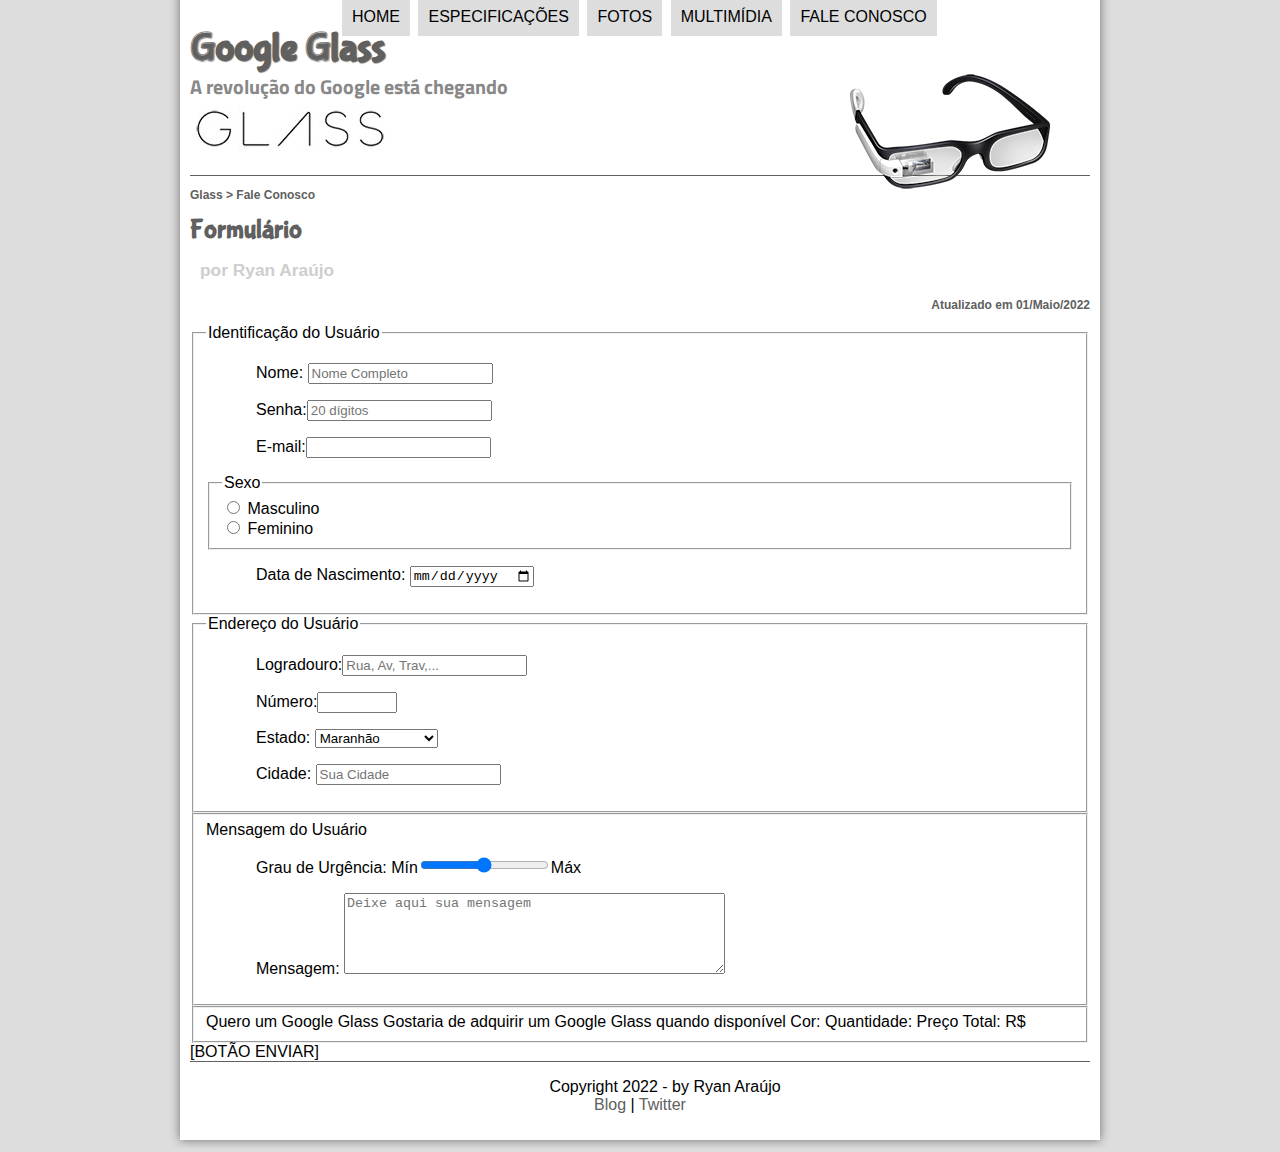
==== fale-conosco.html @ 40e0efa8 "Add files via upload" ====
<!DOCTYPE html>
<html lang="pt-br">

<head>
 <title>Tudo sobre Google Glass</title>

<link rel="stylesheet"  href="css/estilo.css"/>

</head>
<script src="javascript/funcoes.js"></script>

<body>
    <div id="interface"> 

<header id="cabecalho">
<hgroup>
<h1>Google Glass</h1>
<h2>A revolução do Google está chegando</h2>
</hgroup>

<img id="icone" src="imagens/glass-oculos-preto-peq.png"/>

<nav id="menu">
   <h1>Menu Principal</h1>
  <ul>
  <li onmouseover="mudaFoto('imagens/home.png')" onmouseout="mudaFoto('imagens/contato.png')"><a href="index.html"> Home</a></li>
  <li onmouseover="mudaFoto('imagens/especificacoes.png')" onmouseout="mudaFoto('imagens/contato.png')"><a href="specs.html">Especificações</a></li>
  <li onmouseover="mudaFoto('imagens/fotos.png')" onmouseout="mudaFoto('imagens/contato.png')" ><a href="fotos.html">Fotos</a></li>
  <li onmouseover="mudaFoto('imagens/multimidia.png')" onmouseout="mudaFoto('imagens/contato.png')"><a href="multimidia.html">Multimídia</a></li>
  <li onmouseover="mudaFoto('imagens/contato.png')" onmouseout="mudaFoto('imagens/contato.png')"><a href="fale-conosco.html">Fale conosco</a></li>
</ul>
</nav>
</header>

<section id="corpo-full">
    <article id="noticia-principal">
        <header id="cabecalho-artigo">
    <hgroup>
    <h3>Glass > Fale Conosco</h3>
    <h1>Formulário</h1>
    <h2>por Ryan Araújo</h2>
    <h3 class="direita">Atualizado em 01/Maio/2022</h3>
    </hgroup>
    </header>

<form method="post" id="fContato" action="mailto: ryan.bak20@gmail.com">
    <fieldset id="usuario">
       <legend> Identificação do Usuário</legend>
   <p><label for="cNome">Nome:</label> <input type="text" name="tNome" id="cNome" size="20" maxlength="30" placeholder="Nome Completo"/></p>
   <p><label for="cSenha">Senha:</label><input type="password" name="tSenha" id="cSenha" size="20" maxlength="20" placeholder="20 dígitos"/></p>
   <p><label for="cMail"> E-mail:</label><input type="email" name="tMail" id="cMail" size="20" maxlength="40"/></p>
    <fieldset id="sexo"><legend>Sexo</legend>
        <input type="radio" name="tSexo" id="cMasc"/> <label for="cMasc">Masculino</label><br/>
        <input type="radio" name="tSexo" id="cFem"/> <label for="cFem">Feminino</label>
    </fieldset>
    <P>Data de Nascimento: <input type="date" name="tNasc" id="cNasc"/></P>
</fieldset>

<fieldset id="endereco">
    
    <legend> Endereço do Usuário</legend>
    <p><label for="cRua">Logradouro:</label><input type="text" name="tRua" id="cRua" size="20" maxlength="80" placeholder="Rua, Av, Trav,..."/></p> 
    <p><label for="cNum">Número:</label><input type="number" name="tNum" id="cNum" min="0" max="99999"/></p>
    <p><label for="cEst"> Estado:</label> 
    <select name="tEst" id="cEst">
        <optgroup label="Região Nordeste"><option value="MA">Maranhão</option>        
        <option value="PI">Piauí</option>
        </optgroup>
        <optgroup label="Região Sudeste"><option value="RJ">Rio de Janeiro</option>
        <option value="SP">São Paulo</option>
        </optgroup>
        
    </select></p>
    <p><label for="cCid">Cidade:</label>
     <input type="text" name="tCid" id="cCid" maxlength="40" size="20" placeholder="Sua Cidade" list="cidade"/></p>
     <datalist id="cidade">
        <option value="São Luís"></option>
        <option value="Pedreiras"></option>
        <option value="Teresina"></option>
     </datalist>
</fieldset>

<fieldset id="mensagem">
    <legende>Mensagem do Usuário</legende>
    <p><label for="cUrg">Grau de Urgência:</label>
    Mín<input type="range" name="tUrg" id="cUrg" min="0" max="10"/>Máx</p>
    <p><label for="cMsg">Mensagem:</label>
    <textarea name="tMsg" id="cMsg" cols="45" rows="5" placeholder="Deixe aqui sua mensagem"></textarea></p>
</fieldset>

    <fieldset>
        <legende id="pedido">Quero um Google Glass</legende>
    Gostaria de adquirir um Google Glass quando disponível
    Cor:
    Quantidade:
    Preço Total: R$
</fieldset>


[BOTÃO ENVIAR]
</form>

<footer id="rodape">
    <p>Copyright 2022 - by Ryan Araújo<br/>
    <a href="https://heloperdido.blogspot.com/" target="_blank"> Blog </a>| 
    <a href="https://twitter.com/strider_ryan2" target="_blank"> Twitter</a></p>
    </footer>
    
    </div>
    </body>
    </html>
---- css/estilo.css ----
@charset "utf-8";
@import url('https://fonts.googleapis.com/css2?family=Titillium+Web:wght@200&display=swap');

@font-face {
    font-family: 'FonteLogo';
    src: url("../fonts/bubblegum-sans-regular.otf");
}

body{
    font-family: Arial, sans-serif;
    background-color: #ddd;
    color: black;

}

div#interface{
     
    width: 900px;
    background-color: white;
    margin: -20px auto 0px auto;
    box-shadow: 0px 0px 10px rgba(0, 0, 0, .5);
    padding: 10px;
}

p{
     text-align:justify;
     text-indent: 50px;
 }

 a {
     color: #606060;
     text-decoration: none;
}

a:hover {

    text-decoration: underline;
}

 header#cabecalho img#icone {

    position: absolute;
    left: 850px ;
    top: 70px ;

 }

 header#cabecalho {
     border-bottom: 1px #606060 solid;
     height: 150px;
     background: url("../imagens/glass-logo-peq.jpg") no-repeat 0px 80px;
 }

 header#cabecalho h1{

    font-family: 'FonteLogo', sans-serif;
    font-size: 30pt;
    color: #606060;
    text-shadow: 1px 1px 1px rgba(0, 0, 0, .6);
    padding: 0px;
    margin-bottom: 0px;
 }

 header#cabecalho h2{
     
    font-family: 'Titillium Web', sans-serif;
    font-size: 15pt ;
    color: #888;
    padding: 0px;
    margin-top: 0px;

 }

 /* Formatação de imagens com legendas */ 

 figure.foto-legenda {
     position: relative;
     border: 8px solid white;
     box-shadow: 1px 1px 4px black;
 }

 figure.foto-legenda img {
     width: 100%;
     height: 100%;
 }

 figure.foto-legenda figcaption {
     opacity: 0;
     position: absolute;
     top:0px;
     background-color: rgba(0, 0, 0, .4);
     color: white;
     width: 100%;
     height: 100%;
     padding: 10px;
     box-sizing: border-box;
     transition: opacity 1s;
     
 }

 figure.foto-legenda:hover figcaption {
     opacity: 1;
 }
 
 /*Formatação do Menu*/

 

 

 nav#menu {

    display: block;
 }

 nav#menu ul {

   list-style: none;
   text-transform: uppercase;
   position: absolute;
   top: -20px;
   left: 300px;
 }

 nav#menu li{
    
    display: inline-block;
    background-color: #ddd;
    padding: 10px;
    margin: 2px;
    transition: background-color 1s;

 }

 nav#menu li:hover{

    background-color: #606060;
 }

 nav#menu h1 {

    display: none;
 }

nav#menu a{
    
     color: black;
     text-decoration: none;

}

nav#menu a:hover{

    color: white;
    text-decoration: underline;

}

section#corpo {

    display: block;
    width: 500px;
    float: left;
    border-right: 1px solid #606060;
    padding-right: 15px;
}

article#noticia-principal h2 {
    
    font-size: 13pt;
    color: #606060;
    background-color: #ddd;
    padding: 5px 0px 5px 10px;
    margin: 10px 0px 10px 0px;

}

header#cabecalho-artigo h1 {
    font-family: 'FonteLogo', sans-serif;
    font-size: 20pt;
    color: #606060;
    margin-bottom: 0px;
    margin-top: 0px;

}

.direita{
    text-align: right;
}

header#cabecalho-artigo h2 {
    font-size: 13pt;
    color: #cecece;
    background-color: #ffff;
}

header#cabecalho-artigo h3 {

    font-size: 12px;
    color: #606060;
}

 
table#tabelaspec {
      
    border: 1px solid #606060;
    border-spacing: 0px;
    margin-left: auto;
    margin-right: auto;

}

table#tabelaspec td{

    border: 1px solid #606060;
    padding: 10px;
    text-align:center ;
    vertical-align: middle;
}


table#tabelaspec td.ce {

    color: white;
    background-color: #606060;
    vertical-align: top;
    font-weight: bold;


}

table#tabelaspec td.cd{
          
    background-color: #cecece;

}

table#tabelaspec caption{
        
      color:#888 ;
      font-size: 13pt;
      font-weight: bolder;

}

table#tabelaspec caption span {

    display: block;
    float: right;
    color: black;
    font-size: 8pt;
    margin-top: 10px;
}


aside#lateral {
    display: block;
    width: 350px;
    float: right;
    background-color: #dddd;
    padding: 10px;
    margin-top: 10px;
    box-shadow: 2px 2px 2px rgba(0, 0, 0, .5);
}

aside#lateral h1 {

    font-family: 'FonteLogo', sans-serif;
    font-size: 20pt;
    color: #606060;
    margin-top: 0px;


}

aside#lateral h2 {

    background-color: #606060;
    font-size: 13pt;
    color: #ffff;
    padding: 5px;

    
}

footer#rodape {
    clear: both;
    border-top: 1px solid #606060;
}

footer#rodape p {

    text-align: center;
}
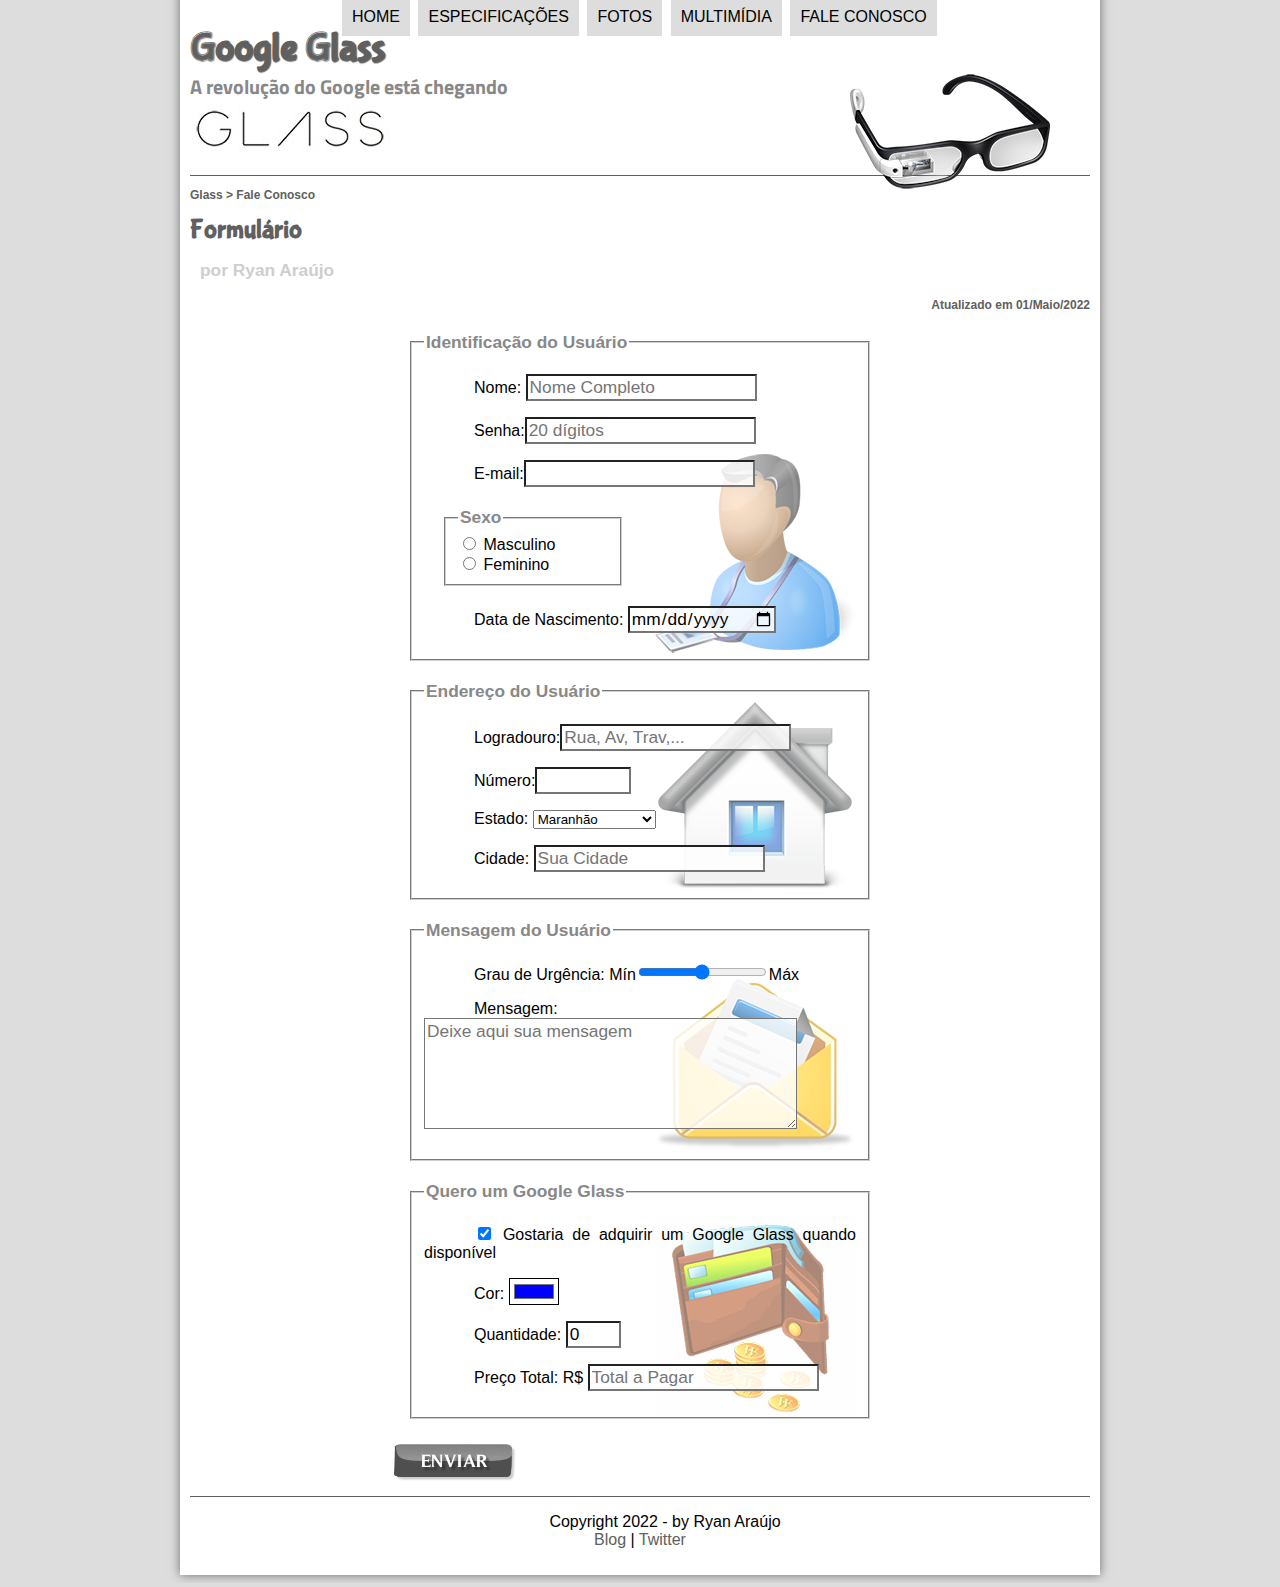
==== commit d50f8dfe: "update" ====
--- a/fale-conosco.html
+++ b/fale-conosco.html
@@ -3,12 +3,18 @@
 
 <head>
  <title>Tudo sobre Google Glass</title>
-
 <link rel="stylesheet"  href="css/estilo.css"/>
+<link rel="stylesheet"  href="css/form.css"/>
 
 </head>
-<script src="javascript/funcoes.js"></script>
-
+<script language="javascript" src="javascript/funcoes.js"></script>
+<script>
+    function calc_total() {
+        var qtd = parseInt(document.getElementById('cQtd').value);
+        tot = qtd * 1500;
+        document.getElementById('cTot').value = tot;
+    }
+</script>
 <body>
     <div id="interface"> 
 
@@ -43,7 +49,8 @@
     </hgroup>
     </header>
 
-<form method="post" id="fContato" action="mailto: ryan.bak20@gmail.com">
+<form method="post" id="fContato" action="mailto: ryan.bak20@gmail.com" oninput="calc_total();">
+
     <fieldset id="usuario">
        <legend> Identificação do Usuário</legend>
    <p><label for="cNome">Nome:</label> <input type="text" name="tNome" id="cNome" size="20" maxlength="30" placeholder="Nome Completo"/></p>
@@ -81,23 +88,27 @@
 </fieldset>
 
 <fieldset id="mensagem">
-    <legende>Mensagem do Usuário</legende>
+    <legend>Mensagem do Usuário</legend>
     <p><label for="cUrg">Grau de Urgência:</label>
     Mín<input type="range" name="tUrg" id="cUrg" min="0" max="10"/>Máx</p>
     <p><label for="cMsg">Mensagem:</label>
-    <textarea name="tMsg" id="cMsg" cols="45" rows="5" placeholder="Deixe aqui sua mensagem"></textarea></p>
+    <textarea name="tMsg" id="cMsg" cols="35" rows="5" placeholder="Deixe aqui sua mensagem"></textarea></p>
 </fieldset>
 
-    <fieldset>
-        <legende id="pedido">Quero um Google Glass</legende>
-    Gostaria de adquirir um Google Glass quando disponível
-    Cor:
-    Quantidade:
-    Preço Total: R$
+    <fieldset id="pedido">
+        <legend>Quero um Google Glass</legend>
+    <p><input type="checkbox" name="tPed" id="cPed" checked/>
+        <label for="cPed"> Gostaria de adquirir um Google Glass quando disponível</label></p>
+    <p><label for="cCor">Cor:</label>
+    <input type="color" name="tCor" id="cCor" value="#0000ff"/></p>
+    <p><label for="cQtd">Quantidade:</label>
+    <input type="number" name="tQtd" id="cQtd" min="0" max="5" value="0"/></p>
+    <p><label for="cTot">Preço Total: R$</label>
+    <input type="text" name="tTot" id="cTot" placeholder="Total a Pagar" readonly/></p>
 </fieldset>
 
 
-[BOTÃO ENVIAR]
+<input type="image" name="tEnvi" src="imagens/botao-enviar.png"/>
 </form>
 
 <footer id="rodape">
--- a/css/estilo.css
+++ b/css/estilo.css
@@ -291,4 +291,10 @@
 footer#rodape p {
 
     text-align: center;
+}
+
+video#filme {
+    
+    position: relative;
+    max-width: 100%;
 }--- a/css/form.css
+++ b/css/form.css
@@ -0,0 +1,55 @@
+@charset "UTF-8";
+
+form {
+
+    width: 500px;
+    margin: auto;
+}
+
+input, textarea {
+    font-family: sans-serif;
+    font-weight: normal;
+    font-size: 13pt;
+    background-color: rgba(255, 255, 255, .8);
+}
+
+input:hover, textarea:hover {
+    background-color: #ddd;
+
+}
+
+legend{
+    color: #888;
+    font-weight: bold;
+    font-size: 13pt;
+    font-family: sans-serif;
+}
+
+fieldset{
+    border-color: #cecece;
+    margin: 20px;
+}
+
+fieldset#sexo{
+    width: 150px;
+}
+
+fieldset#usuario{
+    background: url("../imagens/icone-contato.png") no-repeat 95% 95%;
+
+}
+
+fieldset#endereco{
+    background: url("../imagens/icone-endereco.png") no-repeat 95% 95%;
+
+}
+
+fieldset#mensagem{
+    background: url("../imagens/icone-mensagem.png") no-repeat 95% 95%;
+
+}
+
+fieldset#pedido{
+    background: url("../imagens/icone-pagamento.png") no-repeat 95% 95%;
+
+}